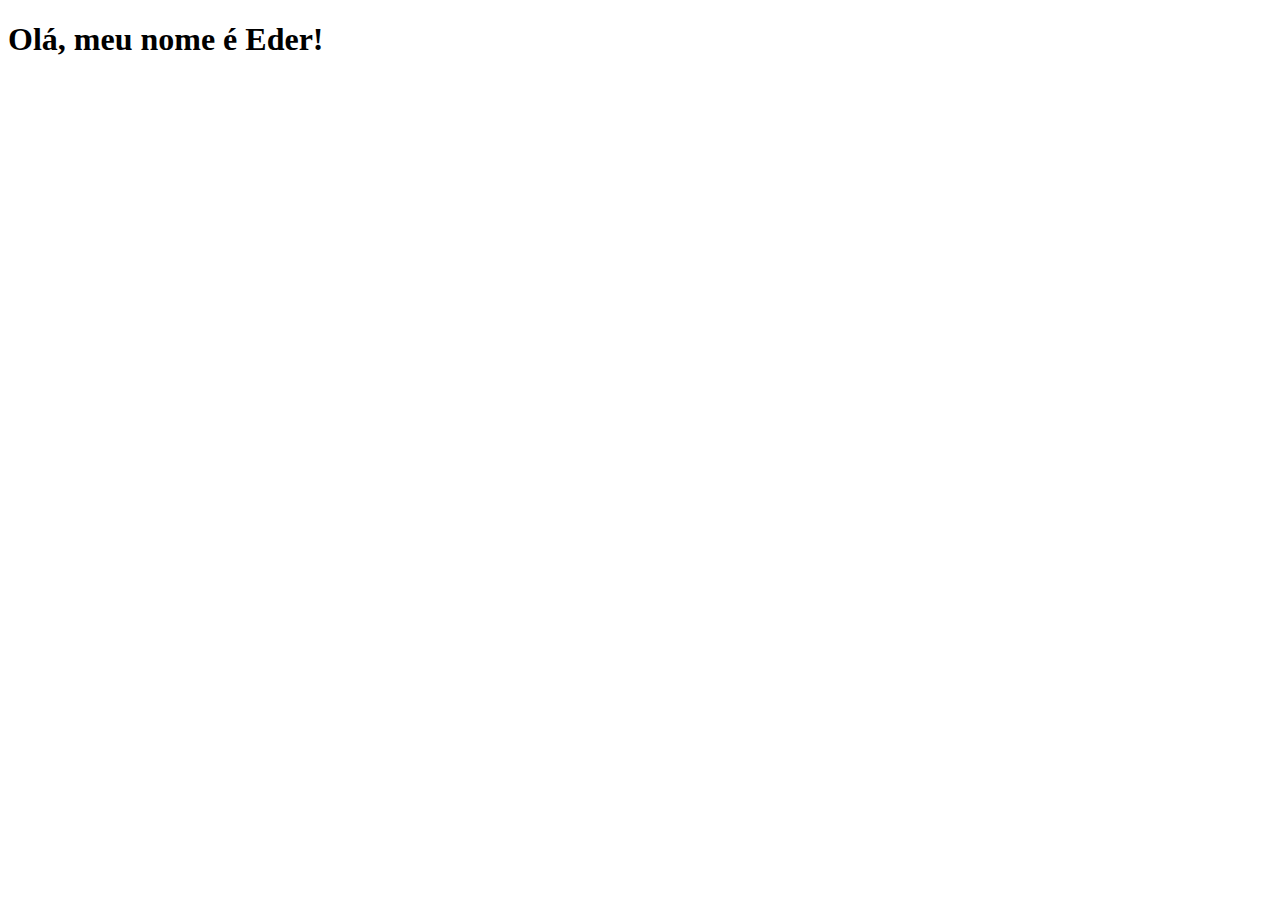
==== index.html @ ab622dc7 "estrutura base html criada" ====
<!DOCTYPE html>
<html lang="en">
<head>
    <meta charset="UTF-8">
    <meta http-equiv="X-UA-Compatible" content="IE=edge">
    <meta name="viewport" content="width=device-width, initial-scale=1.0">
    <title>static page</title>
</head>
<body>
    <h1>Olá, meu nome é Eder!</h1>
</body>
</html>
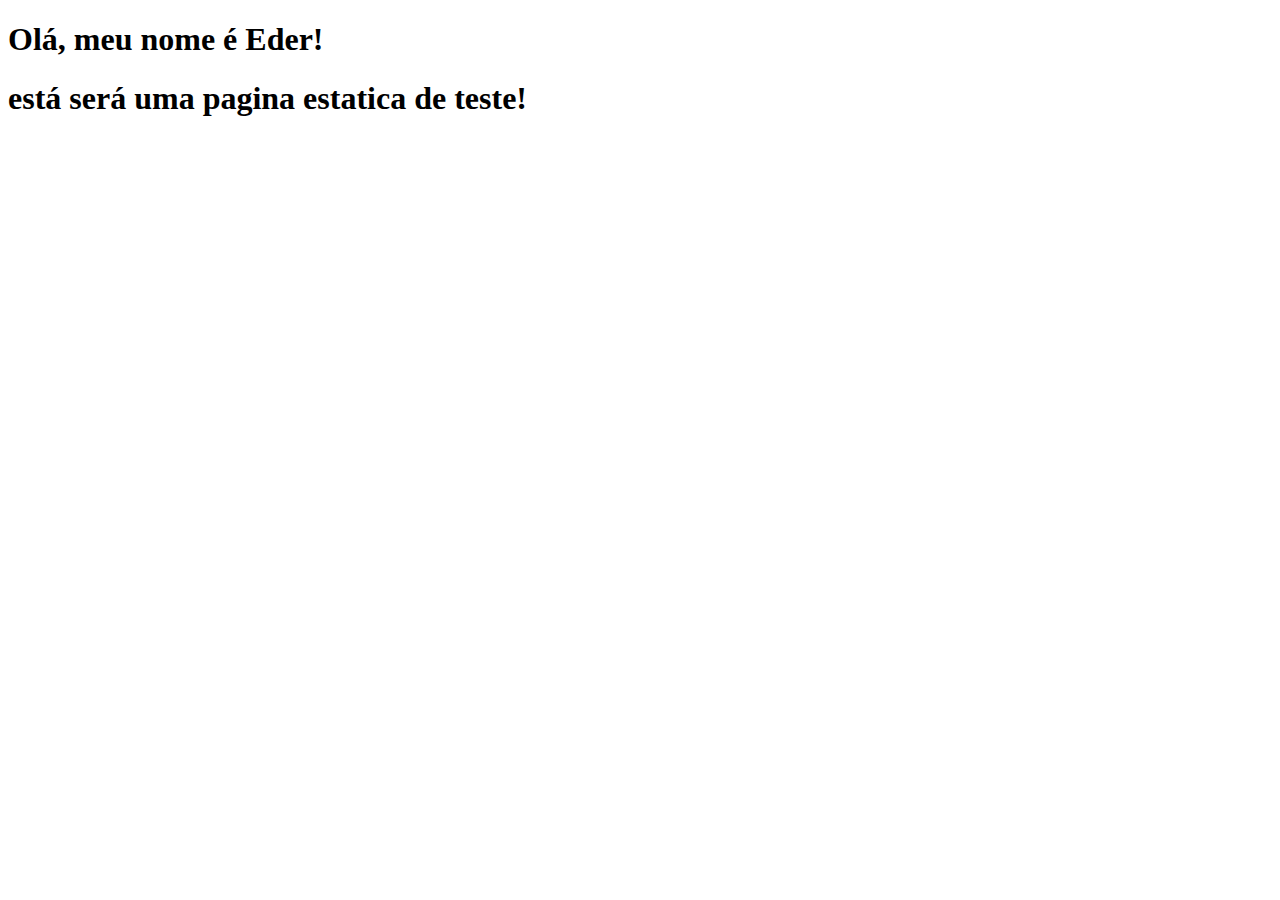
==== commit 26f78b40: "alterações no html" ====
--- a/index.html
+++ b/index.html
@@ -8,5 +8,6 @@
 </head>
 <body>
     <h1>Olá, meu nome é Eder!</h1>
+    <h1>está será uma pagina estatica de teste!</h1>
 </body>
 </html>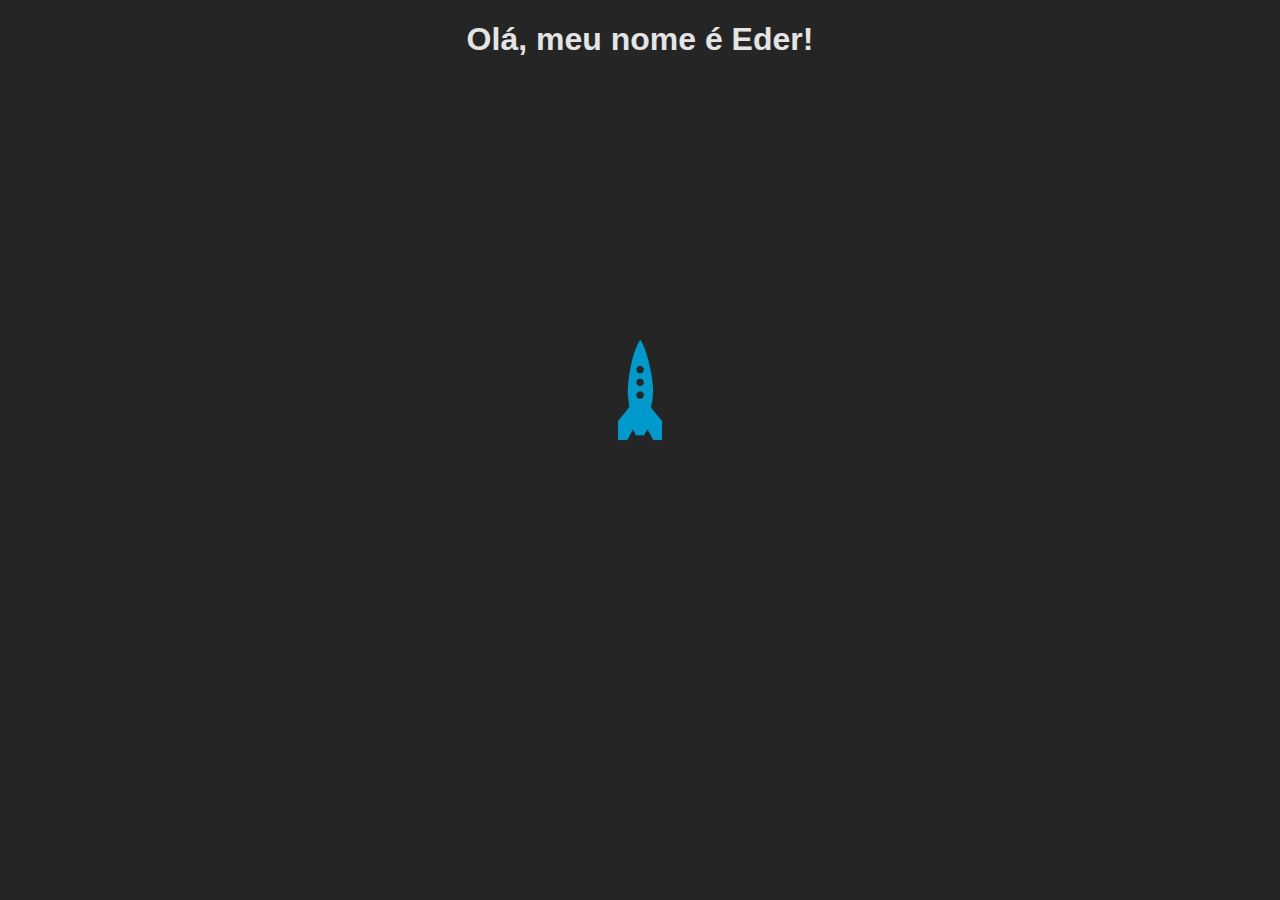
==== commit 2162dc37: "alterado images de background e arquivo main.css" ====
--- a/index.html
+++ b/index.html
@@ -1,13 +1,15 @@
 <!DOCTYPE html>
-<html lang="en">
+<html lang="pt-br">
 <head>
     <meta charset="UTF-8">
     <meta http-equiv="X-UA-Compatible" content="IE=edge">
     <meta name="viewport" content="width=device-width, initial-scale=1.0">
-    <title>static page</title>
+    <title>Static page</title>
+    <link rel="stylesheet" href="./public/styles/main.css">
 </head>
 <body>
-    <h1>Olá, meu nome é Eder!</h1>
-    <h1>está será uma pagina estatica de teste!</h1>
+    <div class="border">
+        <h1 class="page-title">Olá, meu nome é Eder!</h1>
+    </div>
 </body>
 </html>--- a/public/styles/main.css
+++ b/public/styles/main.css
@@ -0,0 +1,19 @@
+html, body {
+    background-image: url("../images/minimalistic-rocket_00245071.jpg");
+    background-size: cover;
+    background-position-y: center;
+    background-position-y: 25%;
+    margin: 0;
+    padding: 0;
+}
+
+.border {
+    display: flex;
+    justify-content: center;
+    align-items: center;
+}
+
+.page-title {
+    color: rgb(228, 228, 228);
+    font-family: 'Segoe UI', Tahoma, Geneva, Verdana, sans-serif;
+}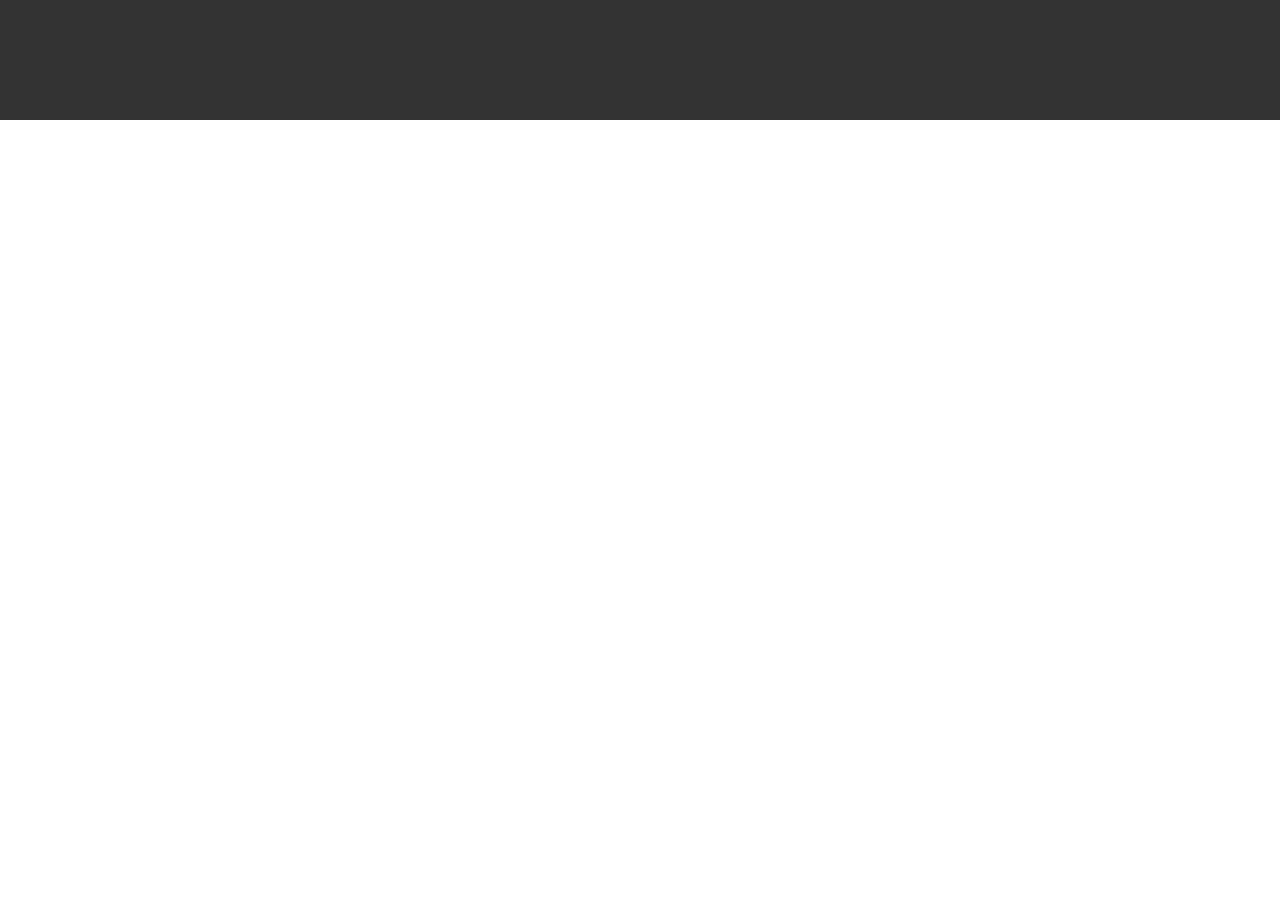
==== commit 128ff26d: "adding rocket" ====
--- a/index.html
+++ b/index.html
@@ -8,8 +8,10 @@
     <link rel="stylesheet" href="./public/styles/main.css">
 </head>
 <body>
-    <div class="border">
-        <h1 class="page-title">Olá, meu nome é Eder!</h1>
+    <div class="container">
+        <div class="rocket">
+            <i class="fas fa-space-shuttle"></i>
+        </div>
     </div>
 </body>
 </html>--- a/public/styles/main.css
+++ b/public/styles/main.css
@@ -1,19 +1,38 @@
-html, body {
-    background-image: url("../images/minimalistic-rocket_00245071.jpg");
-    background-size: cover;
-    background-position-y: center;
-    background-position-y: 25%;
+@import url("https://fonts.googleapis.com/css2?family=Poppins&displaye=swap");
+
+* {
     margin: 0;
     padding: 0;
+    box-sizing: border-box;
+    font-family: "Poppins",sans-serif;
 }
 
-.border {
+.container {
+    position: relative;
+    width: 100%;
+    height: 100%;
+    background-color: #333;
+    overflow: hidden;
+}
+
+.container .rocket {
+    position: relative;
+    width: 100px;
+    height: 120px;
     display: flex;
     justify-content: center;
     align-items: center;
+    top: 37.5%;
 }
 
-.page-title {
-    color: rgb(228, 228, 228);
-    font-family: 'Segoe UI', Tahoma, Geneva, Verdana, sans-serif;
+.container .rocket .i {
+    background: linear-gradient(cyan,#30aaff,#13Bec4,
+    #2d36d8);
+    -webkit-text-fill-color: transparent;
+    -webkit-background-clip: text;
+    position: absolute;
+    font-size: 6rem;
+    transform: rotate(-45deg);
+    animation: move 0.3s linear infinite;
+    z-index: 1;
 }